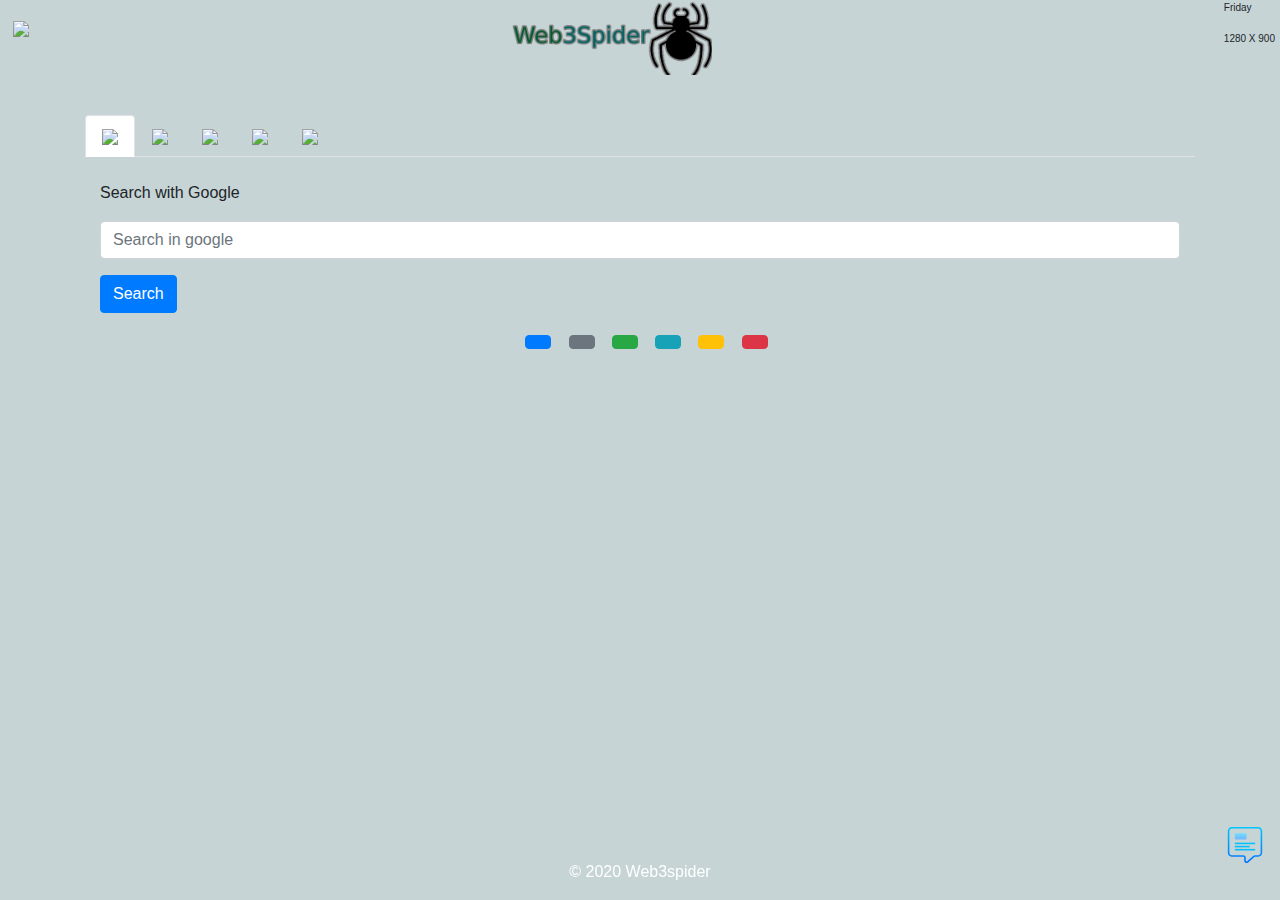
==== index.html @ 8485f320 "Update index.html" ====
<!DOCTYPE html>
<html lang="en">
<head>
<title>web3spider|web3spider-web portal|web3spider.github.io</title>
<meta charset="utf-8">
<meta name="msvalidate.01" content="3179832CEE1A361B814F4100EC7CF224" />
 <meta content='worlds best web portal web3spider.github.io, web portal for everyone,anybody can use our web service through internet,here you can downloade movies,pc games,web series and many more..powered by web3spider.github.io' name='description'/>
 <meta content='index, follow' name='robots'/>
 <meta content='www.web3spider.github.io,torrentz2.eu,1337x.to,smallseotools.com,SEO,alexa.com,linkcollider.com' name='keywords'/>
    <meta content='web3spider.github.io' name='author'/>
<meta name="google-site-verification" content="7WwIdqmKTKAq1O36DRKYd22OOsxXxRigO2xH07fLJog" />
 <meta content='googlece0ebebdbf1b7765.html' name='google-site-verification'/> 
 
<meta name="viewport" content="width=device-width, initial-scale=1">
<link rel="shortcut icon" sizes="16x16 24x24 32x32 48x48 64x64" href="ico.ico">
<link rel="apple-touch-icon" sizes="57x57" href="ico.ico">
<link rel="apple-touch-icon-precomposed" sizes="57x57" href="ico.ico">
<link rel="apple-touch-icon" sizes="72x72" href="ico.ico">
<link rel="apple-touch-icon" sizes="114x114" href="ico.ico">
<link rel="apple-touch-icon" sizes="120x120" href="ico.ico">
<link rel="apple-touch-icon" sizes="144x144" href="ico.ico">
<link rel="apple-touch-icon" sizes="152x152" href="ico.ico">
<link rel="stylesheet" href="linkcode style.css">
<link rel="stylesheet" href="https://use.fontawesome.com/releases/v5.7.0/css/all.css" integrity="sha384-lZN37f5QGtY3VHgisS14W3ExzMWZxybE1SJSEsQp9S+oqd12jhcu+A56Ebc1zFSJ" crossorigin="anonymous">
<!-- Latest compiled and minified CSS -->
<link rel="stylesheet" href="https://maxcdn.bootstrapcdn.com/bootstrap/4.4.1/css/bootstrap.min.css">

<!-- jQuery library -->
<script src="https://ajax.googleapis.com/ajax/libs/jquery/3.4.1/jquery.min.js"></script>

<!-- Popper JS -->
<script src="https://cdnjs.cloudflare.com/ajax/libs/popper.js/1.16.0/umd/popper.min.js"></script>

<!-- Latest compiled JavaScript -->
<script src="https://maxcdn.bootstrapcdn.com/bootstrap/4.4.1/js/bootstrap.min.js"></script>
<script>
  $(document).ready(function(){
    $('a[data-toggle="tab"]').on('show.bs.tab', function(e) {
      localStorage.setItem('activeTab', $(e.target).attr('href'));
    });
    var activeTab = localStorage.getItem('activeTab');
    if(activeTab){
      $('#myTab a[href="' + activeTab + '"]').tab('show');
    }
  });
  </script>

</head>
<body>
    <header>
 <div class="left-side-s">
        <p id="demoDayName" class="font-class"> </p>
         <p id="demowidth"></p>
    </div>
         <script>
           document.getElementById("demowidth").innerHTML = screen.width +" X " + screen.height;
   
     var d = new Date();
     var weekday = new Array(7);
     weekday[0] = "Sunday";
     weekday[1] = "Monday";
     weekday[2] = "Tuesday";
     weekday[3] = "Wednesday";
     weekday[4] = "Thursday";
     weekday[5] = "Friday";
     weekday[6] = "Saturday";
   
     var n = weekday[d.getDay()];
     document.getElementById("demoDayName").innerHTML =n;
   </script>
    <img class="img-responsive img-fluid mx-auto d-block" src="logo.svg" alt="web3spider-logo v.2.1.1.2" width="200" height="150" >

    <button type="button" class="btn more-menu" title="More-Menu" onclick="openNav()"><img src="https://img.icons8.com/android/24/000000/menu.png"/></button>
    <div id="mySidenav" class="sidenav">
      <a href="javascript:void(0)" class="closebtn" onclick="closeNav()">&times;</a>
      <a href="https://dyuproject.com/bookmarks/">Bookmarks</a>
      <a href="https://web3spider.github.io/qutio%20html.html">Faqs</a>
      <a href="https://web3spider.github.io/Web3spider%20Chat%20Room.html">Chat</a>
      <a href="#">Contact</a>
    </div>
    <script>
    function openNav() {
      document.getElementById("mySidenav").style.width = "250px";
    }
    
    function closeNav() {
      document.getElementById("mySidenav").style.width = "0";
    }
    </script>  
  </header>
    <div class="container mt-3">
      <br>
      <!-- Nav tabs -->
      <ul class="nav nav-tabs" id="myTab">
        <li class="nav-item">
          <a class="nav-link active" data-toggle="tab" href="#google"><img src="https://img.icons8.com/plasticine/100/000000/google-logo.png" width="30"/></a>
        </li>
        <li class="nav-item">
          <a class="nav-link" data-toggle="tab" href="#Bing"><img src="https://img.icons8.com/color/96/000000/bing.png" width="30"/></a>
        </li>
        <li class="nav-item">
          <a class="nav-link" data-toggle="tab" href="#Duckduckgo"><img src="https://img.icons8.com/color/96/000000/duckduckgo--v1.png" width="30"/></a>
        </li>
        <li class="nav-item">
          <a class="nav-link" data-toggle="tab" href="#Yandex"><img src="https://img.icons8.com/windows/96/000000/yandex-international.png" width="30"/></a>
        </li>
        <li class="nav-item">
          <a class="nav-link" data-toggle="tab" href="#x"><img src="https://img.icons8.com/nolan/96/unsplash.png" width="30"/></a>
        </li>
      </ul>
    
      <!-- Tab panes -->
      <div class="tab-content">
        <div id="google" class="container tab-pane active"><br>
          <form action="https://www.google.com/search" method="get" target="_blank" >
            <p>Search with Google</p>
            <div class="form-group">
            <input name="Web3spider-search" class="form-control" type="hidden" value="">
            <input autocomplete="off" class="form-control" name="q" placeholder="Search in google" required="required"  type="text">
          </div>
            <button type="submit" class="btn btn-primary">Search</button>
          </form>
        </div>
        <div id="Bing" class="container tab-pane fade"><br>
          <form action="https://www.bing.com/search" method="get" target="_blank" >
            <p>Search with Bing</p>
            <div class="form-group">
            <input name="Web3spider-search" class="form-control" type="hidden" value="">
            <input autocomplete="off" class="form-control" name="q" placeholder="Search in Bing" required="required"  type="text">
          </div>
            <button type="submit" class="btn btn-primary">Search</button>
          </form>
        </div>
        <div id="Duckduckgo" class="container tab-pane fade"><br>
          <form action="https://www.duckduckgo.com" method="get" target="_blank" >
            <p>Search with Duckduckgo</p>
            <div class="form-group">
            <input name="Web3spider-search" class="form-control" type="hidden" value="">
            <input autocomplete="off" class="form-control" name="q" placeholder="Search in Duckduckgo" required="required"  type="text">
          </div>
            <button type="submit" class="btn btn-primary">Search</button>
          </form>
        </div>
        <div id="Yandex" class="container tab-pane fade"><br>
          <form action="https://www.Yandex.com/" method="get" target="_blank" >
            <p>Search with Yandex</p>
            <div class="form-group">
            <input name="Web3spider-search" class="form-control" type="hidden" value="">
            <input autocomplete="off" class="form-control" name="q" placeholder="Search in Yandex" required="required"  type="text">
          </div>
            <button type="submit" class="btn btn-primary">Search</button>
          </form>
        </div>
        <div id="x" class="container tab-pane fade"><br>
          <form action="https://unsplash.com/" method="get" target="_blank" >
            <p>Search with Unsplash</p>
            <div class="form-group">
            <input name="Web3spider-search" class="form-control" type="hidden" value="">
            <input autocomplete="off" class="form-control" name="q" placeholder="Search in Unsplash" required="required"  type="text">
          </div>
            <button type="submit" class="btn btn-primary">Search</button>
          </form>
        </div>
      </div>
    </div>
    <div>  
<p></p>

    </div>
<downs >
  <div class="pcenter">
  <div class="dropdown1">
    <button class="dropbtn1 btn btn-primary"><i class="fas fa-cloud-download-alt awso-size"></i></button>
    <div class="dropdown-content1 btn-primary scrollable">
      <h5 class="dropdown-header text-white"> Download </h5>
      <a href="https://torrentz2.eu/" target="_blank">torrentz2</a>
      <a href="https://1337x.to/home/" target="_blank">1337x</a>
      <a href="https://thepiratebay.org/" target="_blank">the piratebay</a>
      <a href="https://www.limetorrents.info/" target="_blank">limetorrents</a>
      <a href="https://torrents.io/" target="_blank">torrents.io</a>
      <a href="https://www.skytorrents.lol/" target="_blank">skytorrents</a>
      <a href="https://crackingpatching.com/" target="_blank">crackingpatching</a>
      <a href="https://zooqle.com/" target="_blank">zooqle</a>
      <a href="https://eztv.io/" target="_blank">eztv.io</a>
      <a href="https://www.downturk.net/" target="_blank">downturk</a>
      <a href="https://torrentgalaxy.org/" target="_blank">torrentgalaxy</a>
      <a href="http://cracksurl.com/" target="_blank">cracksurl</a>
      <a href="https://filepursuit.com/" target="_blank">filepursuit</a>
      <a href="https://www.elamigos-games.com/" target="_blank">elamigos-games</a>
      <a href="https://www.usenet-crawler.com/browse" target="_blank">usenet-crawler</a>
      <a href="https://glodls.to/home.php" target="_blank">glodls</a>
      <a href="https://www.piratecity.co/" target="_blank">piratecity</a>
      <a href="https://crohasit.net/" target="_blank">crohasit</a>
      <a href="https://480mkv.com/" target="_blank">480mkv</a>
      <a href="https://worldsrc.org/" target="_blank">worldsrc</a>
      <a href="https://mp3jams.net/" target="_blank">mp3jams</a>
      <a href="https://www.pluspremieres.nz/" target="_blank">pluspremieres</a>
      <a href="https://youtubemp3.rip/" target="_blank">youtubemp3</a>
      <a href="https://www.genyt.com/" target="_blank">Genyoutube</a>
      <a href="http://nipper.yt/" target="_blank">Nipper</a>
      <a href="https://www.apkmirror.com/developers/" target="_blank">apkmirror</a>
      <a href="https://getintopc.com/" target="_blank">getintopc</a>
      <a href="https://ewora.blogspot.com/" target="_blank">Ewora</a>
      <a href="https://snahp.it/" target="_blank">snahp</a>
      <a href="https://fileocean.to/" target="_blank">fileocean</a>
      <a href="https://9xbuddy.com/" target="_blank">9xbuddy</a>
      <a href="https://www.ddlvalley.me/" target="_blank">ddlvalley</a>
      <a href="https://psarips.org/" target="_blank">psarips</a>
      <a href="https://cmacapps.com/" target="_blank">cmacapps</a>
    </div>
  </div>
  <div class="dropdown1">
    <button class="dropbtn1 btn btn-secondary"><i class="fas fa-code awso-size"></i></button>
    <div class="dropdown-content1 btn-secondary scrollable">
                          <h5 class="dropdown-header text-white"> Coding </h5>
                          <a href="https://www.w3schools.com/" target="_blank">w3schools</a>
                          <a href="https://www.w3schools.in/" target="_blank">w3schools lang</a>
                          <a href="https://icons8.com/icons" target="_blank">icons8</a>
                          <a href="https://fontawesome.com/" target="_blank">fontawesome</a>
                          <a href="http://animista.net/" target="_blank">animista</a>
                          <a href="https://codepen.io/" target="_blank">codepen</a>
                          <a href="https://github.com/" target="_blank">github</a>
                          <a href="https://about.gitlab.com/" target="_blank">gitlab</a>
                          <a href="https://gitexplorer.com/" target="_blank">gitexplorer</a>
                          <a href="https://www.cloudflare.com" target="_blank">cloudflare</a>
                          <a href="https://fonts.google.com/" target="_blank">googlefonts</a>
                          <a href="https://www.khanacademy.org/" target="_blank">khanacademy</a>
                          <a href="https://www.svgbackgrounds.com/" target="_blank">svgbackgrounds</a>
                          <a href="https://nginxconfig.io/" target="_blank">nginxconfig</a>
                          <a href="https://developer.mozilla.org/en-US/" target="_blank">MDN web docs</a>
                          <a href="https://ifonts.xyz/" target="_blank">ifonts</a>
                          <a href="http://www.favicomatic.com/" target="_blank">favic-o-matic</a>
                          <a href="https://www.fontsquirrel.com/" target="_blank">fontsquirrel</a>
                          <a href="https://www.getthefont.com/" target="_blank">getthefont</a>
                          <a href="https://www.dafont.com/" target="_blank">dafont</a>
                          <a href="http://www.paletton.com/#uid=1000u0kllllaFw0g0qFqFg0w0aF" target="_blank">paletton</a>
                          <a href="https://jakearchibald.github.io/svgomg/" target="_blank">svgomg</a>
                          <a href="https://www.svgrepo.com/" target="_blank">svgrepo</a>
                          <a href="https://thenounproject.com/" target="_blank">nounproject</a>
                          <a href="https://beautifier.io/" target="_blank">beautifier</a>
                          <a href="https://jscompress.com/" target="_blank">jscompress</a>
                          <a href="https://css.github.io/csso/csso.html" target="_blank">cssoptimizer</a>
                          <a href="https://csscompressor.com/" target="_blank">csscompressor</a>
                          <a href="https://bootstrap.build/" target="_blank">bootstrap</a>
                          <a href="https://www.browserling.com/" target="_blank">browserling</a>
                          <a href="https://tomato.to/" target="_blank">tomato</a>
                          <a href="https://nohat.cc/" target="_blank">nohat</a>
                          <a href="https://all-free-download.com/" target="_blank">all-free-vectors</a>
                          <a href="http://gfxmountain.com/" target="_blank">gfxmountain</a>
                          <a href="https://gfxdomain.co/" target="_blank">gfxdomain</a>
                          <a href="https://www.gfxtra31.com/" target="_blank">gfxtra31</a>
                          <a href="https://graphicex.com/" target="_blank">graphicex</a>
                          <a href="https://www.nulled.ch/" target="_blank">nulled</a>
                          <a href="https://www.nulledteam.com" target="_blank">nulledteam</a>
                          <a href="https://scriptmafia.org/" target="_blank">scriptmafia</a>
                          <a href="https://www.escripts.club/" target="_blank">escripts</a>
                          <a href="https://www.xenforo.rocks/" target="_blank">xenforo</a>
                          <a href="https://www.nulled.com.es/" target="_blank">nulled</a>
                          <a href="http://www.nulled-scripts.xyz/" target="_blank">nulled-scripts</a>
                          <a href="http://www.themelock.com/" target="_blank">themelock</a>
                          <a href="https://www.wplocker.com/" target="_blank">wplocker</a>
                          <a href="http://psdkeys.com" target="_blank">psdkeys</a>
                          <a href="https://cgpersia.com/" target="_blank">cgpersia</a>
                          <a href="https://vfxdownload.com/" target="_blank">vfxdownload</a>
                          <a href="https://www.shareae.com/" target="_blank">shareae</a>
                          <a href="https://github.com/LisaDziuba/Awesome-Design-Tools" target="_blank">tools</a>
                          <a href="https://github.com/Kickball/awesome-selfhosted" target="_blank">selfhosted</a>

    </div>
  </div>
  <div class="dropdown1">
    <button class="dropbtn1 btn btn-success"><i class="fab fa-autoprefixer awso-size"></i></button>
    <div class="dropdown-content1 btn-success scrollable">
      <h5 class="dropdown-header text-white"> Entertainment </h5>
      <a href="https://azm.to/" target="_blank">AZMovies</a>
      <a href="https://soundcloud.com/" target="_blank">soundcloud</a>
      <a href="https://open.spotify.com/browse/featured" target="_blank">spotify</a>
      <a href="https://gaana.com/" target="_blank">gaana</a>
      <a href="https://www.youtube.com/" target="_blank">youtube</a>
      <a href="https://www.jiosaavn.com/" target="_blank">jiosaavn</a>
      <a href="https://www.netflix.com/in/" target="_blank">netflix</a>
      <a href="https://www.youtube.com/" target="_blank">youtube</a>
      <a href="https://mixer.com/" target="_blank">Mixer</a>
      <a href="https://streamsquid.com/#/browse/overview" target="_blank">streamSquid</a>
      <a href="https://www.rulu.co/" target="_blank">rulu</a>
      <a href="https://ihavenotv.com/" target="_blank">ihavenotv</a>
      <a href="https://slider.kz/" target="_blank">Slider</a>
    </div>
  </div>
  <div class="dropdown1">
    <button class="dropbtn1 btn btn-info"><i class="fab fa-servicestack awso-size"></i></button>
    <div class="dropdown-content1 btn-info scrollable">
      <h5 class="dropdown-header text-white"> SEO </h5>
      <a href="https://www.linkcollider.com/page/register?r=310389&aff=1" target="_blank">linkcollider</a>
      <a href="https://smallseotools.com/" target="_blank">smallseotools</a>
      <a href="https://www.alexa.com/" target="_blank">alexa</a>
      <a href="https://search.google.com/search-console/about" target="_blank">search-console</a>
      <a href="https://www.bing.com/toolbox/webmaster" target="_blank">Bing-webmaster</a>
      <a href="https://www.entireweb.com/free_submission/" target="_blank">entireweb</a>
      <a href="http://ww1.prcheck.net/" target="_blank">prcheck</a>
      <a href="https://checkpagerank.net/" target="_blank">checkpagerank</a>
      <a href="https://keywordshitter.com/" target="_blank">keywordshitter</a>
      <a href="https://keywordseverywhere.com/" target="_blank">keywordseverywhere</a>
      <a href="https://www.xml-sitemaps.com/" target="_blank">xml-sitemaps</a>
      <a href="http://www.backlinks.com/?aff=141436" target="_blank">backlinks</a>
      <a href="https://www.copyscape.com/" target="_blank">copyscape</a>
      <a href="https://ahrefs.com/backlink-checker" target="_blank">backlink-checker</a>
      <a href="https://search.google.com/test/mobile-friendly" target="_blank">mobile-friendly</a>
      <a href="https://ahrefs.com/" target="_blank">Ahrefs</a>
      <a href="https://www.semrush.com/" target="_blank">SEMRush</a>
      <a href="https://kwfinder.com/" target="_blank">kwfinder</a>
      <a href="https://moz.com/products/pro/seo-toolbar" target="_blank">Moz</a>
      <a href="https://neilpatel.com/ubersuggest/" target="_blank">Ubersuggest</a>
      <a href="https://answerthepublic.com/" target="_blank">answerthepublic</a>
      <a href="https://www.spyfu.com/" target="_blank">spyfu</a>
      <a href="https://www.woorank.com/" target="_blank">woorank</a>
      <a href="https://majestic.com/" target="_blank">Majestic</a>
      <a href="https://trends.google.com/trends/?geo=US" target="_blank">google trends</a>
      <a href="http://www.siteliner.com/" target="_blank">siteliner</a>
      <a href="https://seotoollab.com/nws/" target="_blank">seotoollab</a>
      <a href="http://www.seowebpageanalyzer.com/" target="_blank">seoweb-analyzer</a>
      <a href="https://www.responsivedesignchecker.com/" target="_blank">responsive-checker</a>
      <a href="https://www.serprobot.com" target="_blank">serprobot</a>
      <a href="https://www.similarweb.com/" target="_blank">similarweb</a>
      <a href="https://hallanalysis.com/" target="_blank">hallanalysis</a>

    </div>
  </div>
  <div class="dropdown1">
    <button class="dropbtn1 btn btn-warning"><i class="fas fa-film awso-size"></i></button>
    <div class="dropdown-content1 btn-warning scrollable">
      <h5 class="dropdown-header text-white"> Main </h5>
      <a href="https://www.amazon.com/" target="_blank">amazon</a>
      <a href="https://www.paypal.com/" target="_blank">paypal</a>
      <a href="https://www.flipkart.com/" target="_blank">flipkart</a>
      <a href="https://www.blogger.com/about/?r=1-null_user" target="_blank">blogger</a>
      <a href="https://gmail.com" target="_blank">gmail</a>
      <a href="https://www.speedtest.net/" target="_blank">speedtest</a>
      <a href="https://www.virustotal.com/gui/home/upload" target="_blank">virustotal</a>
      <a href="https://www.google.com/drive/" target="_blank">drive</a>
      <a href="https://www.docdroid.net/" target="_blank">docdroid</a>
      <a href="https://www.draw.io/" target="_blank">draw</a>
      <a href="https://www.photopea.com/" target="_blank">photoshop</a>
      <a href="http://www.blackhost.xyz/" target="_blank">blackhost</a>
      <a href="https://www.iloveimg.com/" target="_blank">iloveimg</a>
      <a href="https://fileroom.io/about" target="_blank">fileroom</a>
    </div>
  </div>
  <div class="dropdown1">
    <button class="dropbtn1 btn btn-danger"><i class="fab fa-slideshare awso-size"></i></button>
    <div class="dropdown-content1 btn-danger scrollable radiato">
      <h5 class="dropdown-header text-white"> Social </h5>
      <a href="https://www.reddit.com/" target="_blank">reddit</a>
      <a href="https://www.apnews.com/" target="_blank">apnews</a>
      <a href="https://www.bbc.com/" target="_blank">bbc</a>
      <a href="https://techmeme.com/" target="_blank">techmeme</a>
      <a href="https://hackernoon.com/" target="_blank">hackernoon</a>
      <a href="https://arstechnica.com/" target="_blank">arstechnica</a>
      <a href="https://news.ycombinator.com/" target="_blank">NewsHacker</a>
      <a href="https://gbhackers.com/" target="_blank">gbhackers</a>
      <a href="http://www.freebookspot.es/" target="_blank">freebookspot</a>
      <a href="http://audiobookbay.nl/" target="_blank">audiobookbay</a>
       <a href="https://www.kitploit.com/" target="_blank">kitploit</a>
      <a href="http://www.coolguid.es/" target="_blank">coolguid</a>
      <a href="https://darknetlive.com/" target="_blank">darknetlive</a>
        <a href="https://torrentfreak.com/" target="_blank">torrentfreak</a>
       <a href="https://cointelegraph.com/" target="_blank">cointelegraph</a>
    </div>
  </div>
     
</div>
</downs>
<pencile>
  <a href="https://web3spider.github.io/Web3spider%20Chat%20Room.html" class=" float-right panci"><svg xmlns="http://www.w3.org/2000/svg" x="0px" y="0px"
    width="50" height="50"
    viewBox="0 0 172 172"
    style=" fill:#000000;"><defs><linearGradient x1="71.21875" y1="44.34375" x2="71.21875" y2="70.51194" gradientUnits="userSpaceOnUse" id="color-1_KyjQs4PcdH76_gr1"><stop offset="0" stop-color="#70dfff"></stop><stop offset="1" stop-color="#70afff"></stop></linearGradient><linearGradient x1="86" y1="25.67369" x2="86" y2="146.63537" gradientUnits="userSpaceOnUse" id="color-2_KyjQs4PcdH76_gr2"><stop offset="0" stop-color="#00c6ff"></stop><stop offset="1" stop-color="#0072ff"></stop></linearGradient><linearGradient x1="86" y1="25.67369" x2="86" y2="146.63537" gradientUnits="userSpaceOnUse" id="color-3_KyjQs4PcdH76_gr3"><stop offset="0" stop-color="#00c6ff"></stop><stop offset="1" stop-color="#0072ff"></stop></linearGradient><linearGradient x1="76.59375" y1="25.67369" x2="76.59375" y2="146.63537" gradientUnits="userSpaceOnUse" id="color-4_KyjQs4PcdH76_gr4"><stop offset="0" stop-color="#00c6ff"></stop><stop offset="1" stop-color="#0072ff"></stop></linearGradient><linearGradient x1="86" y1="25.67369" x2="86" y2="146.63537" gradientUnits="userSpaceOnUse" id="color-5_KyjQs4PcdH76_gr5"><stop offset="0" stop-color="#00c6ff"></stop><stop offset="1" stop-color="#0072ff"></stop></linearGradient></defs><g fill="none" fill-rule="nonzero" stroke="none" stroke-width="1" stroke-linecap="butt" stroke-linejoin="miter" stroke-miterlimit="10" stroke-dasharray="" stroke-dashoffset="0" font-family="none" font-weight="none" font-size="none" text-anchor="none" style="mix-blend-mode: normal"><path d="M0,172v-172h172v172z" fill="none"></path><g><path d="M88.236,67.1875h-34.0345c-1.73344,0 -3.139,-1.40556 -3.139,-3.139v-15.22469c0,-1.73075 1.40556,-3.13631 3.139,-3.13631h34.03719c1.73075,0 3.13631,1.40556 3.13631,3.139v15.22469c0,1.73075 -1.40556,3.13631 -3.139,3.13631z" fill="url(#color-1_KyjQs4PcdH76_gr1)"></path><path d="M131.6875,24.1875h-91.375c-7.41212,0 -13.4375,6.02538 -13.4375,13.42675v75.25c0,7.41212 6.02538,13.44825 13.4375,13.44825h40.3125c1.48081,0 2.6875,1.19594 2.6875,2.67675v11.02412c0,3.04494 1.763,5.74319 4.61981,7.03319c1.13412,0.51331 2.31931,0.77669 3.49644,0.77669c1.93231,0 3.83237,-0.69338 5.36425,-2.02638l21.69887,-18.834c0.49181,-0.41925 1.12337,-0.65037 1.763,-0.65037h11.43262c7.41213,0 13.4375,-6.03613 13.4375,-13.44825v-75.25c0,-7.40138 -6.02537,-13.42675 -13.4375,-13.42675zM139.75,112.86425c0,4.4505 -3.62275,8.07325 -8.0625,8.07325h-11.43262c-1.94306,0 -3.82162,0.70413 -5.29169,1.97263l-21.69887,18.834c-1.02931,0.8815 -2.279,0.78744 -3.10675,0.4085c-0.44075,-0.19887 -1.47006,-0.80625 -1.47006,-2.13925v-11.02412c0,-4.43975 -3.62275,-8.05175 -8.0625,-8.05175h-40.3125c-4.43975,0 -8.0625,-3.62275 -8.0625,-8.07325v-75.25c0,-4.43975 3.62275,-8.05175 8.0625,-8.05175h91.375c4.43975,0 8.0625,3.612 8.0625,8.05175z" fill="url(#color-2_KyjQs4PcdH76_gr2)"></path><rect x="19" y="29" transform="scale(2.6875,2.6875)" width="26" height="2" fill="url(#color-3_KyjQs4PcdH76_gr3)"></rect><rect x="19" y="33" transform="scale(2.6875,2.6875)" width="19" height="2" fill="url(#color-4_KyjQs4PcdH76_gr4)"></rect><rect x="19" y="37" transform="scale(2.6875,2.6875)" width="26" height="2" fill="url(#color-5_KyjQs4PcdH76_gr5)"></rect></g></g></svg></a>
</pencile><footer class="footer101">

  <p>© 2020 Web3spider</p>
</footer>

</body>
</html>
---- linkcode style.css ----
body {
  background: rgb(198, 212, 214) !important;
  

}

.more-menu{position: absolute;
  top: 1%;

}

/* scroll bar set up */
/* width */
::-webkit-scrollbar {
  border-radius: 10px;
  width: 5px;
}

/* Track */
::-webkit-scrollbar-track {
  border-radius: 10px;
  background: transparent; 
}
 
/* Handle */
::-webkit-scrollbar-thumb {
  border-radius: 10px;
  background: #888; 
}

/* Handle on hover */
::-webkit-scrollbar-thumb:hover {
  border-radius: 10px;
  background: #555; 
}

.fabars{
  
  font-size: 150%;
}

.main-purpose{
  display: none;
   }

.awso-size{
  font-size: 200%;
}

.dropbtn1 {
  background-color: #4CAF50;
  color: white;
  font-size: 16px;
  border: none;
}

.dropdown1 {padding-left: 1%;
  position: relative;
  display: inline-block;
 
}

.dropdown-content1 {
  border-radius: 10px;
  border: 3px solid;
  display: none;
  position: absolute;
  background-color: #999898;
  min-width: 120px;
  box-shadow: 0px 8px 16px 0px rgba(0,0,0,0.2);
  z-index: 1;
}

.dropdown-content1 a {
  text-align: left;
  color: black;
  padding: 12px 10px 10px 10px;
  text-decoration: none;
  display: block;
}

.dropdown-content1 a:hover {background-color: #ddd;
  text-decoration: none;
  border-radius: 10px;
}

.dropdown1:hover .dropdown-content1 {display: block;}



.pcenter{position: relative;
  text-align: center;
  
  
}

.scrollable {
  height: 300px;
  overflow-y: scroll;
}

.footer101 {
  position:absolute;
  left: 0;
  bottom: 0%;
  width: 100%;
  color: white;
  text-align: center;
  
}
.info-bar{
  position: absolute;
  top: 8px;
  right: 16px;
}
.sidenav {
  height: 100%;
  width: 0;
  position: fixed;
  z-index: 1;
  top: 0;
  left: 0;
  background-color: #111;
  overflow-x: hidden;
  transition: 0.5s;
  padding-top: 60px;
}

.sidenav a {
  padding: 8px 8px 8px 32px;
  text-decoration: none;
  font-size: 25px;
  color: #818181;
  display: block;
  transition: 0.3s;
}

.sidenav a:hover {
  color: #f1f1f1;
}

.sidenav .closebtn {
  position: absolute;
  top: 0;
  right: 25px;
  font-size: 36px;
  margin-left: 50px;
}

@media screen and (max-height: 450px) {
  .sidenav {padding-top: 15px;}
  .sidenav a {font-size: 18px;}
}
/* On screens that are 600px wide or less */
@media screen and (max-width: 600px) {
  .awso-size{
    font-size: 100%;
  }
   .main-purpose{
    display: block;
    margin: auto;
     top: 80%;
   }
   
   .scrollable {
    height: 260px;
    overflow-y: scroll;
  }

  .radiato{position: relative;
    right: 0px;
      border-radius: 10px;
      border: 3px solid;
      display: none;
      position: absolute;
      background-color: #999898;
      min-width: 120px;
      box-shadow: 0px 8px 16px 0px rgba(0,0,0,0.2);
      z-index: 1;
  }
  .dropdown-content1 a {
    text-align: left;
    color: black;
    padding: 6px 1px 5px 5px;
    text-decoration: none;
    display: block;
  }

  .dropdown-content1 {
    border-radius: 10px;
    border: 3px solid;
    display: none;
    position: absolute;
    background-color: #999898;
    min-width: 120px;
    box-shadow: 0px 8px 16px 0px rgba(0,0,0,0.2);
    z-index: 1;
  }

  .footer101 {
    position:absolute;
    left: 0;
    top: 110%;
    width: 100%;
    color: white;
    text-align: center;
    
  }

}
.panci{ position: fixed;
bottom: 30px;
right: 10px;

} 

.left-side-s{
  float: right;
  font-size: 10px;
  padding-right: 5px;
}
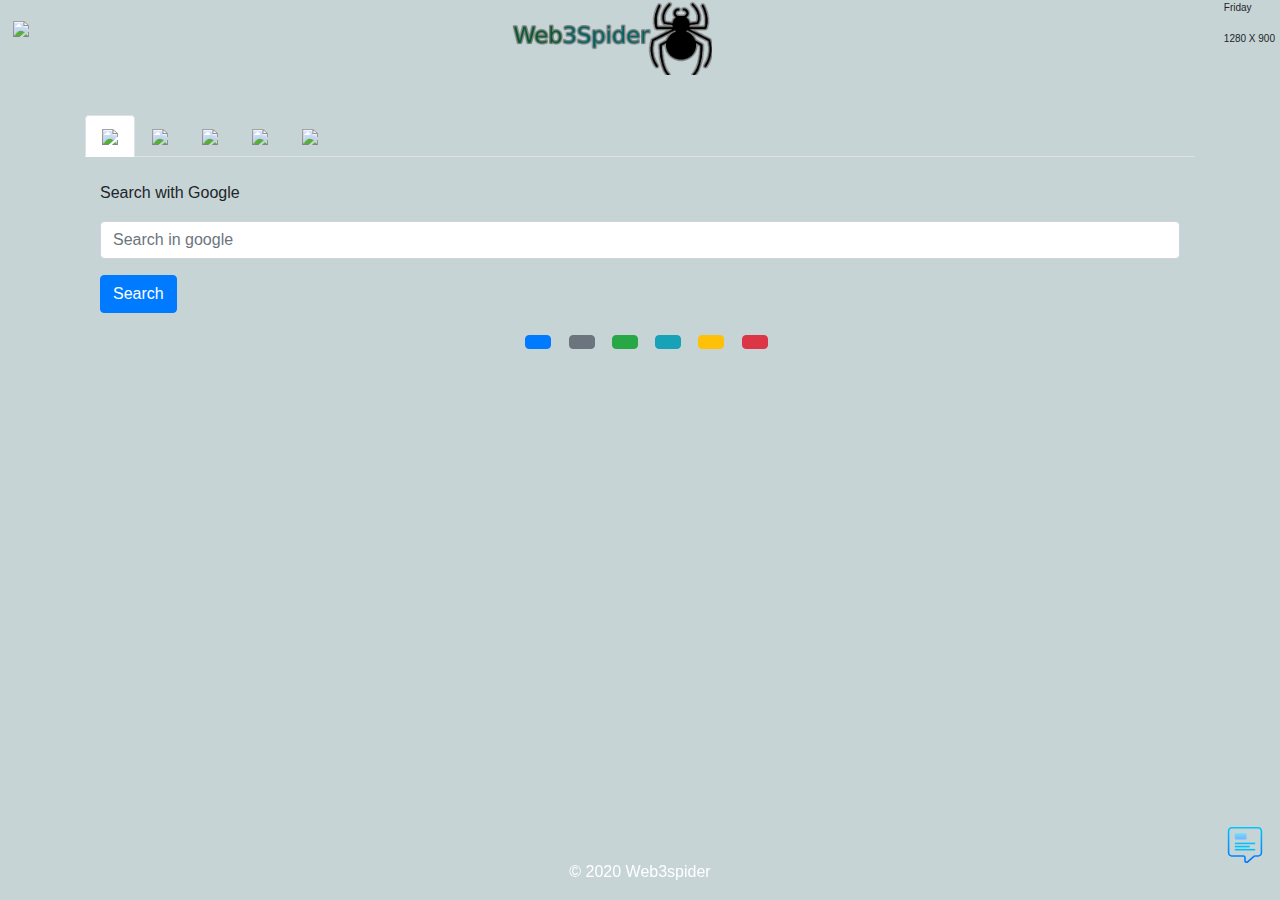
==== commit 86c8acf2: "Update index.html" ====
--- a/index.html
+++ b/index.html
@@ -70,7 +70,7 @@
    </script>
     <img class="img-responsive img-fluid mx-auto d-block" src="logo.svg" alt="web3spider-logo v.2.1.1.2" width="200" height="150" >
 
-    <button type="button" class="btn more-menu" title="More-Menu" onclick="openNav()"><img src="https://img.icons8.com/android/24/000000/menu.png"/></button>
+    <button type="button" class="btn more-menu" title="More-Menu" onclick="openNav()"><img src="https://img.icons8.com/android/24/000000/menu.png" width="20"/></button>
     <div id="mySidenav" class="sidenav">
       <a href="javascript:void(0)" class="closebtn" onclick="closeNav()">&times;</a>
       <a href="https://dyuproject.com/bookmarks/">Bookmarks</a>
@@ -285,6 +285,9 @@
       <a href="https://www.rulu.co/" target="_blank">rulu</a>
       <a href="https://ihavenotv.com/" target="_blank">ihavenotv</a>
       <a href="https://slider.kz/" target="_blank">Slider</a>
+      <a href="https://songslyricstoread.blogspot.com/" target="_blank">Songs Lyrics</a>
+      <a href="https://www.blogbuzzs.com/" target="_blank">BlogBuzzs</a>
+
     </div>
   </div>
   <div class="dropdown1">
@@ -323,7 +326,8 @@
       <a href="https://www.serprobot.com" target="_blank">serprobot</a>
       <a href="https://www.similarweb.com/" target="_blank">similarweb</a>
       <a href="https://hallanalysis.com/" target="_blank">hallanalysis</a>
-
+      <a href="https://www.keyword.io/" target="_blank">keyword</a>
+      <a href="https://semscoop.com/" target="_blank">semscoop</a>
     </div>
   </div>
   <div class="dropdown1">
@@ -343,7 +347,9 @@
       <a href="https://www.photopea.com/" target="_blank">photoshop</a>
       <a href="http://www.blackhost.xyz/" target="_blank">blackhost</a>
       <a href="https://www.iloveimg.com/" target="_blank">iloveimg</a>
-      <a href="https://fileroom.io/about" target="_blank">fileroom</a>
+      <a href="https://fileroom.io/" target="_blank">fileroom</a>
+      <a href="https://melody.ml" target="_blank">Melody</a>
+      <a href="https://tunebat.com/" target="_blank">Tunebat</a>
     </div>
   </div>
   <div class="dropdown1">
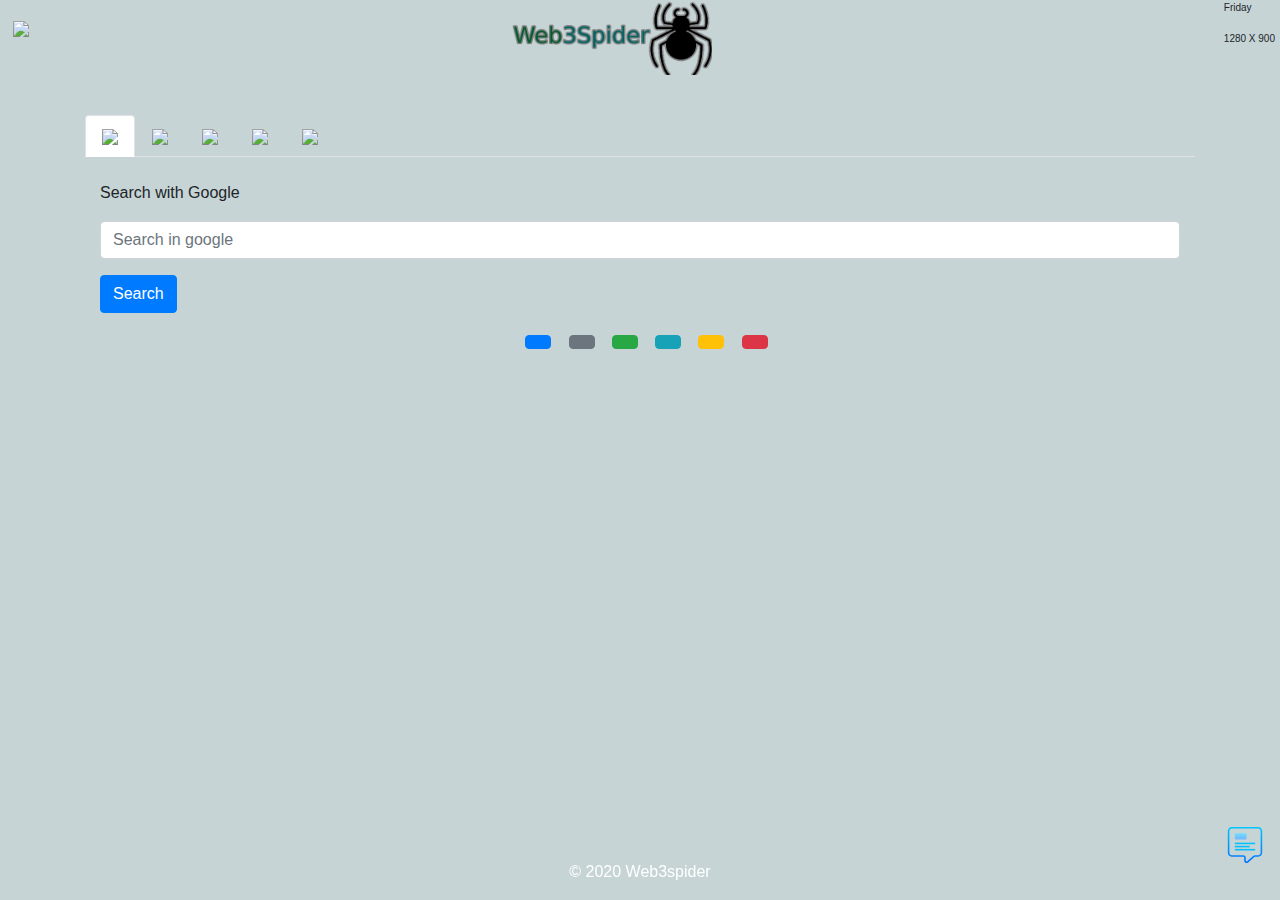
==== commit 71ed27e6: "Update index.html" ====
--- a/index.html
+++ b/index.html
@@ -385,6 +385,6 @@
 
   <p>© 2020 Web3spider</p>
 </footer>
-
+<script src="https://cdnjs.cloudflare.com/ajax/libs/font-awesome/5.11.2/js/all.min.js" integrity="sha256-qM7QTJSlvtPSxVRjVWNM2OfTAz/3k5ovHOKmKXuYMO4=" crossorigin="anonymous"></script>
 </body>
 </html>
